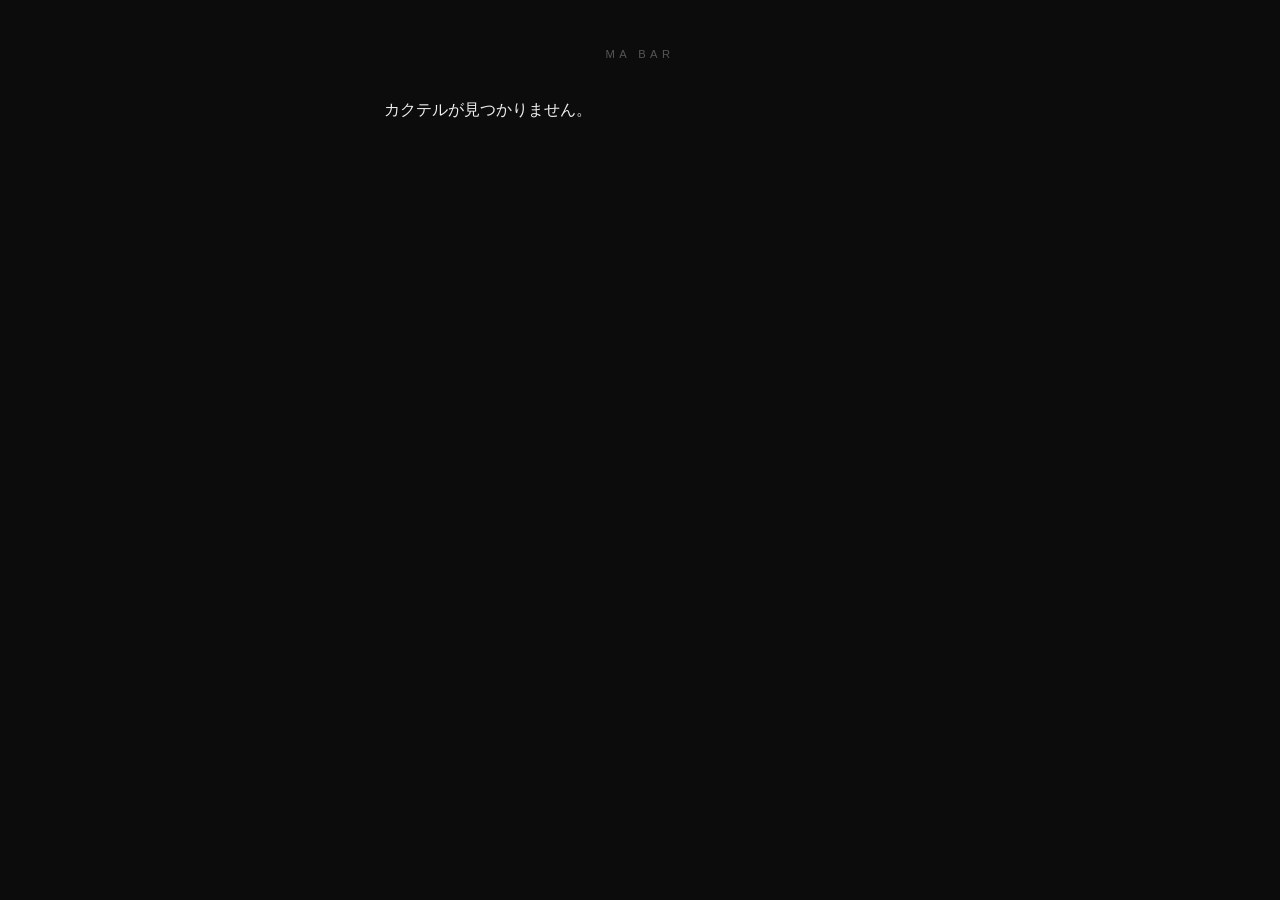
==== detail.html @ 1923832e "Rename bar to MA Bar 🤖 Generated with [Claude Code](https://claude.com/claude-code)  Co-Authored-By:" ====
<!DOCTYPE html>
<html lang="ja">
<head>
  <meta charset="UTF-8">
  <meta name="viewport" content="width=device-width, initial-scale=1.0">
  <title>MA Bar</title>
  <link rel="stylesheet" href="css/style.css">
</head>
<body>
  <header class="site-header">
    <h1>MA Bar</h1>
  </header>
  <main class="cocktail-detail" id="cocktail-detail"></main>
  <script src="js/app.js"></script>
</body>
</html>
---- css/style.css ----
/* Reset & Base */
*, *::before, *::after { margin: 0; padding: 0; box-sizing: border-box; }

:root {
  --bg: #0c0c0c;
  --bg-card: #161616;
  --bg-hover: #1c1c1c;
  --accent: #d4d4d4;
  --accent-dim: #666;
  --text: #f0f0f0;
  --text-secondary: #999;
  --text-muted: #555;
  --border: rgba(255, 255, 255, 0.06);
  --border-hover: rgba(255, 255, 255, 0.12);
  --radius: 16px;
  --radius-sm: 8px;
  --transition: 0.3s cubic-bezier(0.4, 0, 0.2, 1);
}

html {
  scroll-behavior: smooth;
}

body {
  font-family: -apple-system, BlinkMacSystemFont, 'Segoe UI', 'Helvetica Neue', Arial, sans-serif;
  background: var(--bg);
  color: var(--text);
  min-height: 100vh;
  -webkit-font-smoothing: antialiased;
}

a { color: inherit; text-decoration: none; }

/* Header */
.site-header {
  padding: 48px 24px 40px;
  text-align: center;
}

.site-header h1 {
  font-size: 0.7rem;
  font-weight: 500;
  letter-spacing: 0.4em;
  color: var(--text-muted);
  text-transform: uppercase;
}

.site-header .hero-title {
  font-size: 2.8rem;
  font-weight: 200;
  letter-spacing: 0.02em;
  color: var(--text);
  margin-top: 12px;
  line-height: 1.2;
}

.site-header .hero-sub {
  font-size: 0.8rem;
  font-weight: 400;
  color: var(--text-muted);
  margin-top: 12px;
  letter-spacing: 0.08em;
}

/* Filter Tabs */
.filter-bar {
  display: flex;
  justify-content: center;
  gap: 8px;
  padding: 0 24px 32px;
}

.filter-btn {
  background: none;
  border: 1px solid var(--border);
  border-radius: 100px;
  padding: 8px 20px;
  font-size: 0.75rem;
  color: var(--text-secondary);
  cursor: pointer;
  transition: var(--transition);
  font-family: inherit;
  letter-spacing: 0.04em;
}

.filter-btn:hover {
  border-color: var(--border-hover);
  color: var(--text);
}

.filter-btn.active {
  background: var(--text);
  color: var(--bg);
  border-color: var(--text);
}

/* List Page */
.cocktail-list {
  max-width: 640px;
  margin: 0 auto;
  padding: 0 24px 80px;
}

.cocktail-item {
  display: grid;
  grid-template-columns: 48px 1fr auto;
  align-items: center;
  gap: 16px;
  padding: 20px 16px;
  margin-bottom: 4px;
  border-radius: var(--radius-sm);
  transition: var(--transition);
  cursor: pointer;
}

.cocktail-item:hover {
  background: var(--bg-hover);
}

.cocktail-item .style-icon {
  width: 48px;
  height: 48px;
  display: flex;
  align-items: center;
  justify-content: center;
  font-size: 1.4rem;
  background: var(--bg-card);
  border-radius: 12px;
  border: 1px solid var(--border);
}

.cocktail-item .info {
  min-width: 0;
}

.cocktail-item .name {
  font-size: 1rem;
  font-weight: 500;
  color: var(--text);
  margin-bottom: 2px;
}

.cocktail-item .name-en {
  font-size: 0.7rem;
  font-weight: 400;
  color: var(--text-muted);
  letter-spacing: 0.04em;
  margin-bottom: 6px;
  text-transform: uppercase;
}

.cocktail-item .ingredients {
  font-size: 0.78rem;
  color: var(--text-secondary);
  line-height: 1.5;
}

.cocktail-item .style-badge {
  font-size: 0.65rem;
  font-weight: 500;
  padding: 5px 14px;
  border: 1px solid var(--border);
  border-radius: 100px;
  color: var(--text-secondary);
  letter-spacing: 0.06em;
  text-transform: uppercase;
  white-space: nowrap;
  transition: var(--transition);
}

.cocktail-item:hover .style-badge {
  border-color: var(--border-hover);
}

/* Divider */
.list-divider {
  height: 1px;
  background: var(--border);
  margin: 0 16px;
}

/* Detail Page */
.cocktail-detail {
  max-width: 560px;
  margin: 0 auto;
  padding: 0 24px 80px;
}

.back-link {
  display: inline-flex;
  align-items: center;
  gap: 8px;
  margin-bottom: 32px;
  font-size: 0.8rem;
  font-weight: 400;
  color: var(--text-muted);
  letter-spacing: 0.04em;
  transition: var(--transition);
}

.back-link:hover {
  color: var(--text);
}

.back-link svg {
  width: 16px;
  height: 16px;
}

.detail-hero {
  width: 100%;
  aspect-ratio: 16 / 10;
  border-radius: var(--radius);
  background: var(--bg-card);
  border: 1px solid var(--border);
  display: flex;
  align-items: center;
  justify-content: center;
  font-size: 4rem;
  margin-bottom: 32px;
  overflow: hidden;
}

.detail-hero img {
  width: 100%;
  height: 100%;
  object-fit: cover;
}

.detail-meta {
  margin-bottom: 32px;
}

.detail-name {
  font-size: 2rem;
  font-weight: 300;
  color: var(--text);
  letter-spacing: 0.01em;
  margin-bottom: 4px;
}

.detail-name-en {
  font-size: 0.75rem;
  font-weight: 400;
  color: var(--text-muted);
  letter-spacing: 0.06em;
  text-transform: uppercase;
  margin-bottom: 16px;
}

.detail-style {
  display: inline-flex;
  align-items: center;
  gap: 6px;
  font-size: 0.7rem;
  font-weight: 500;
  padding: 6px 16px;
  border: 1px solid var(--border);
  border-radius: 100px;
  color: var(--text-secondary);
  letter-spacing: 0.06em;
  text-transform: uppercase;
}

.detail-section {
  margin-bottom: 28px;
}

.detail-section-title {
  font-size: 0.65rem;
  font-weight: 600;
  color: var(--text-muted);
  letter-spacing: 0.2em;
  text-transform: uppercase;
  margin-bottom: 14px;
  padding-bottom: 10px;
  border-bottom: 1px solid var(--border);
}

.detail-ingredients {
  list-style: none;
}

.detail-ingredients li {
  padding: 10px 0;
  font-size: 0.9rem;
  font-weight: 400;
  color: var(--text);
  border-bottom: 1px solid var(--border);
  display: flex;
  align-items: center;
  gap: 10px;
}

.detail-ingredients li::before {
  content: '';
  display: block;
  width: 4px;
  height: 4px;
  border-radius: 50%;
  background: var(--text-muted);
  flex-shrink: 0;
}

.detail-description {
  font-size: 0.9rem;
  line-height: 1.9;
  color: var(--text-secondary);
  font-weight: 400;
}

/* Fade-in animation */
@keyframes fadeUp {
  from {
    opacity: 0;
    transform: translateY(12px);
  }
  to {
    opacity: 1;
    transform: translateY(0);
  }
}

.fade-in {
  animation: fadeUp 0.5s ease forwards;
}

.cocktail-item {
  opacity: 0;
  animation: fadeUp 0.4s ease forwards;
}

.cocktail-item:nth-child(1) { animation-delay: 0.05s; }
.cocktail-item:nth-child(2) { animation-delay: 0.1s; }
.cocktail-item:nth-child(3) { animation-delay: 0.15s; }
.cocktail-item:nth-child(4) { animation-delay: 0.2s; }
.cocktail-item:nth-child(5) { animation-delay: 0.25s; }
.cocktail-item:nth-child(6) { animation-delay: 0.3s; }
.cocktail-item:nth-child(7) { animation-delay: 0.35s; }
.cocktail-item:nth-child(8) { animation-delay: 0.4s; }
.cocktail-item:nth-child(9) { animation-delay: 0.45s; }
.cocktail-item:nth-child(10) { animation-delay: 0.5s; }

/* Responsive */
@media (max-width: 480px) {
  .site-header .hero-title {
    font-size: 2rem;
  }

  .cocktail-item {
    grid-template-columns: 40px 1fr;
    gap: 12px;
  }

  .cocktail-item .style-icon {
    width: 40px;
    height: 40px;
    font-size: 1.2rem;
    border-radius: 10px;
  }

  .cocktail-item .style-badge {
    display: none;
  }

  .filter-bar {
    flex-wrap: wrap;
  }
}
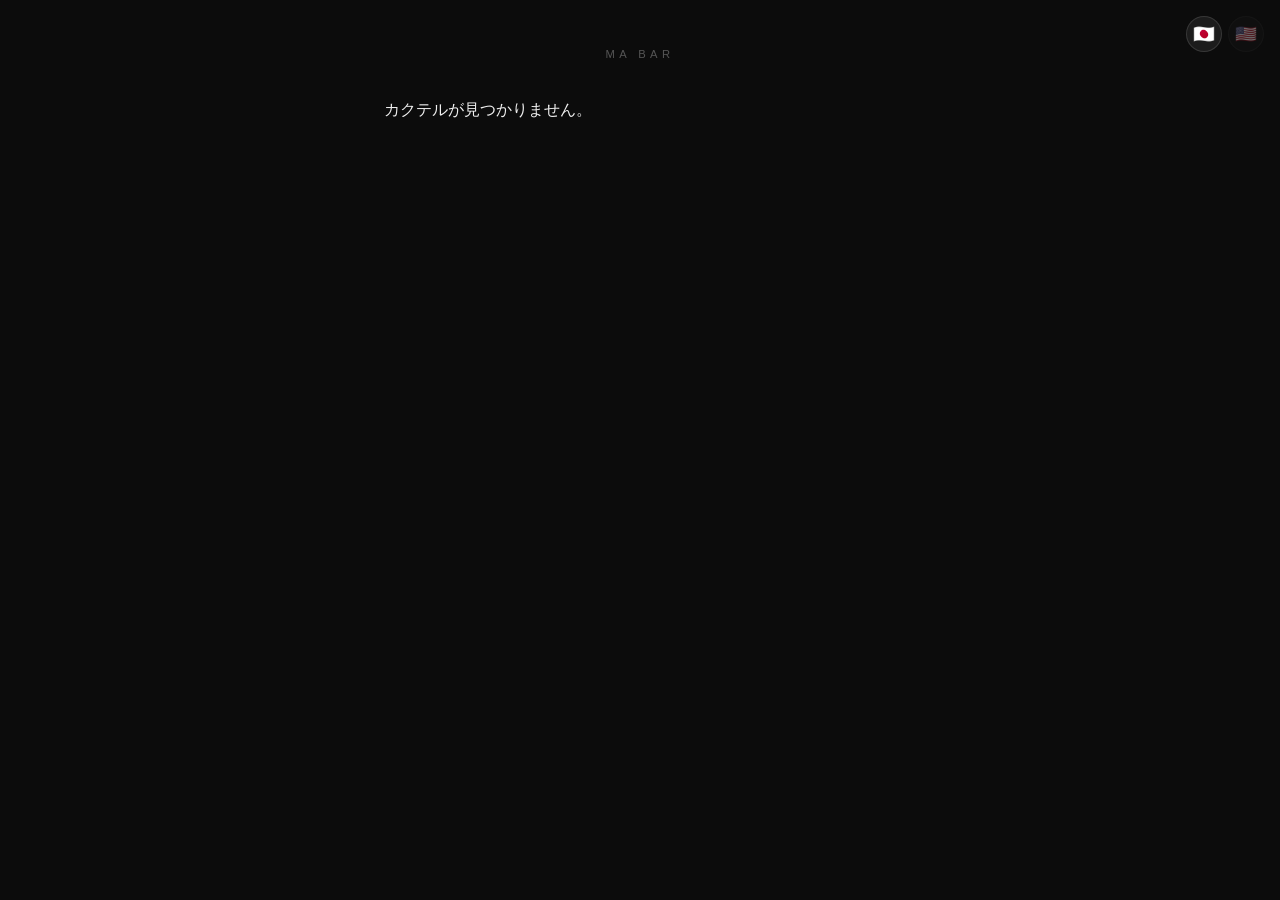
==== commit 37967f15: "Add Japanese/English language toggle with flag icons 🇯🇵/🇺🇸 toggle fixed at top-right corner, languag" ====
--- a/detail.html
+++ b/detail.html
@@ -7,6 +7,10 @@
   <link rel="stylesheet" href="css/style.css">
 </head>
 <body>
+  <div class="lang-toggle" id="lang-toggle">
+    <button class="lang-btn active" data-lang="ja" aria-label="Japanese">🇯🇵</button>
+    <button class="lang-btn" data-lang="en" aria-label="English">🇺🇸</button>
+  </div>
   <header class="site-header">
     <h1>MA Bar</h1>
   </header>
--- a/css/style.css
+++ b/css/style.css
@@ -31,6 +31,43 @@
 
 a { color: inherit; text-decoration: none; }
 
+/* Language Toggle */
+.lang-toggle {
+  position: fixed;
+  top: 16px;
+  right: 16px;
+  display: flex;
+  gap: 6px;
+  z-index: 100;
+}
+
+.lang-btn {
+  background: var(--bg-card);
+  border: 1px solid var(--border);
+  border-radius: 50%;
+  width: 36px;
+  height: 36px;
+  display: flex;
+  align-items: center;
+  justify-content: center;
+  font-size: 1.1rem;
+  cursor: pointer;
+  transition: var(--transition);
+  padding: 0;
+  opacity: 0.4;
+}
+
+.lang-btn:hover {
+  border-color: var(--border-hover);
+  opacity: 0.7;
+}
+
+.lang-btn.active {
+  opacity: 1;
+  border-color: var(--border-hover);
+  background: var(--bg-hover);
+}
+
 /* Header */
 .site-header {
   padding: 48px 24px 40px;
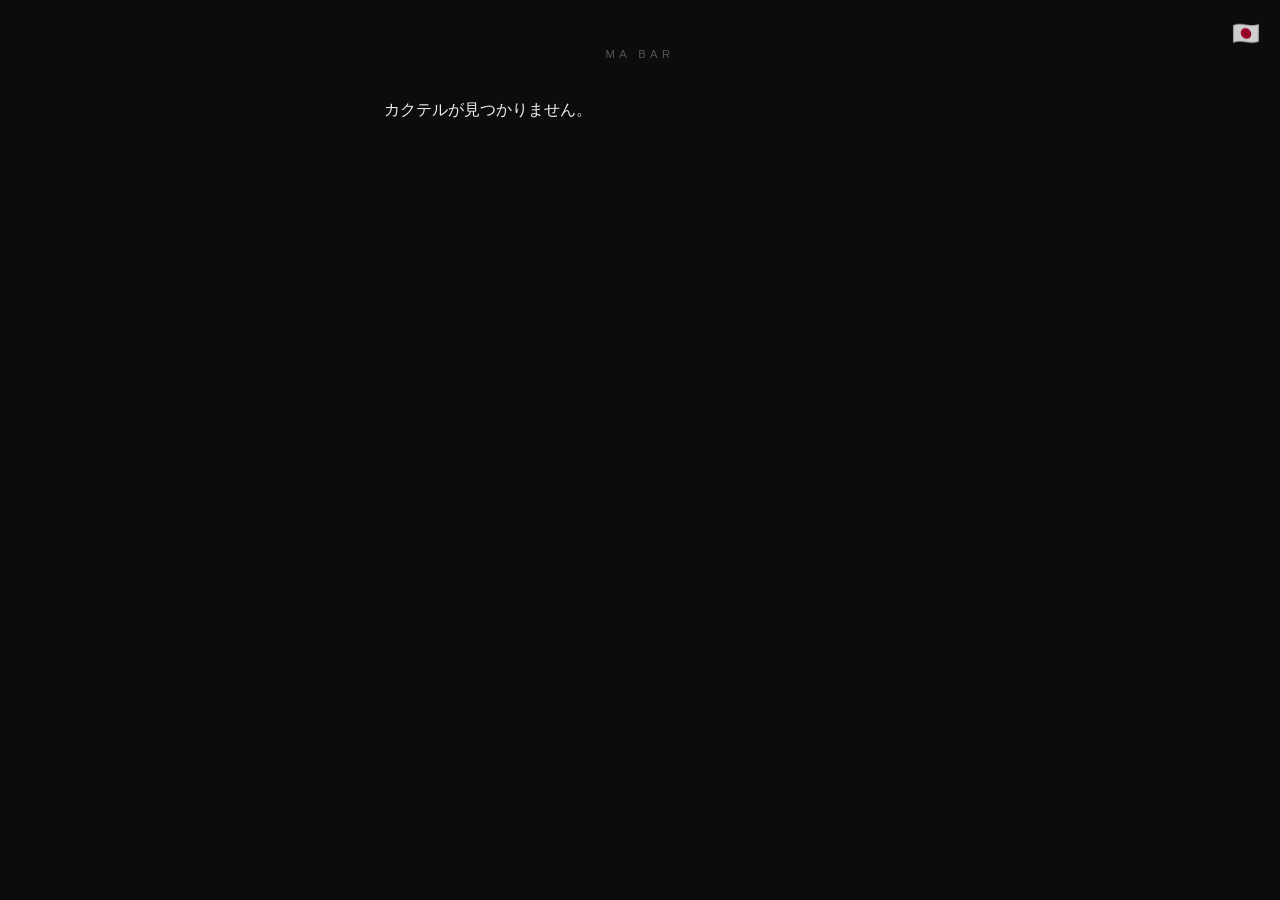
==== commit 96cbe17a: "Simplify language toggle to single flag button Show only the current language flag (🇯🇵/🇺🇸), click to" ====
--- a/detail.html
+++ b/detail.html
@@ -7,10 +7,7 @@
   <link rel="stylesheet" href="css/style.css">
 </head>
 <body>
-  <div class="lang-toggle" id="lang-toggle">
-    <button class="lang-btn active" data-lang="ja" aria-label="Japanese">🇯🇵</button>
-    <button class="lang-btn" data-lang="en" aria-label="English">🇺🇸</button>
-  </div>
+  <button class="lang-switch" id="lang-switch" aria-label="Switch language">🇯🇵</button>
   <header class="site-header">
     <h1>MA Bar</h1>
   </header>
--- a/css/style.css
+++ b/css/style.css
@@ -31,41 +31,31 @@
 
 a { color: inherit; text-decoration: none; }
 
-/* Language Toggle */
-.lang-toggle {
+/* Language Switch */
+.lang-switch {
   position: fixed;
   top: 16px;
   right: 16px;
-  display: flex;
-  gap: 6px;
+  left: auto;
   z-index: 100;
-}
-
-.lang-btn {
-  background: var(--bg-card);
-  border: 1px solid var(--border);
-  border-radius: 50%;
+  background: transparent;
+  border: none;
   width: 36px;
   height: 36px;
   display: flex;
   align-items: center;
   justify-content: center;
-  font-size: 1.1rem;
+  font-size: 1.4rem;
   cursor: pointer;
   transition: var(--transition);
   padding: 0;
-  opacity: 0.4;
-}
-
-.lang-btn:hover {
-  border-color: var(--border-hover);
-  opacity: 0.7;
-}
-
-.lang-btn.active {
+  line-height: 1;
+  opacity: 0.8;
+}
+
+.lang-switch:hover {
   opacity: 1;
-  border-color: var(--border-hover);
-  background: var(--bg-hover);
+  transform: scale(1.1);
 }
 
 /* Header */
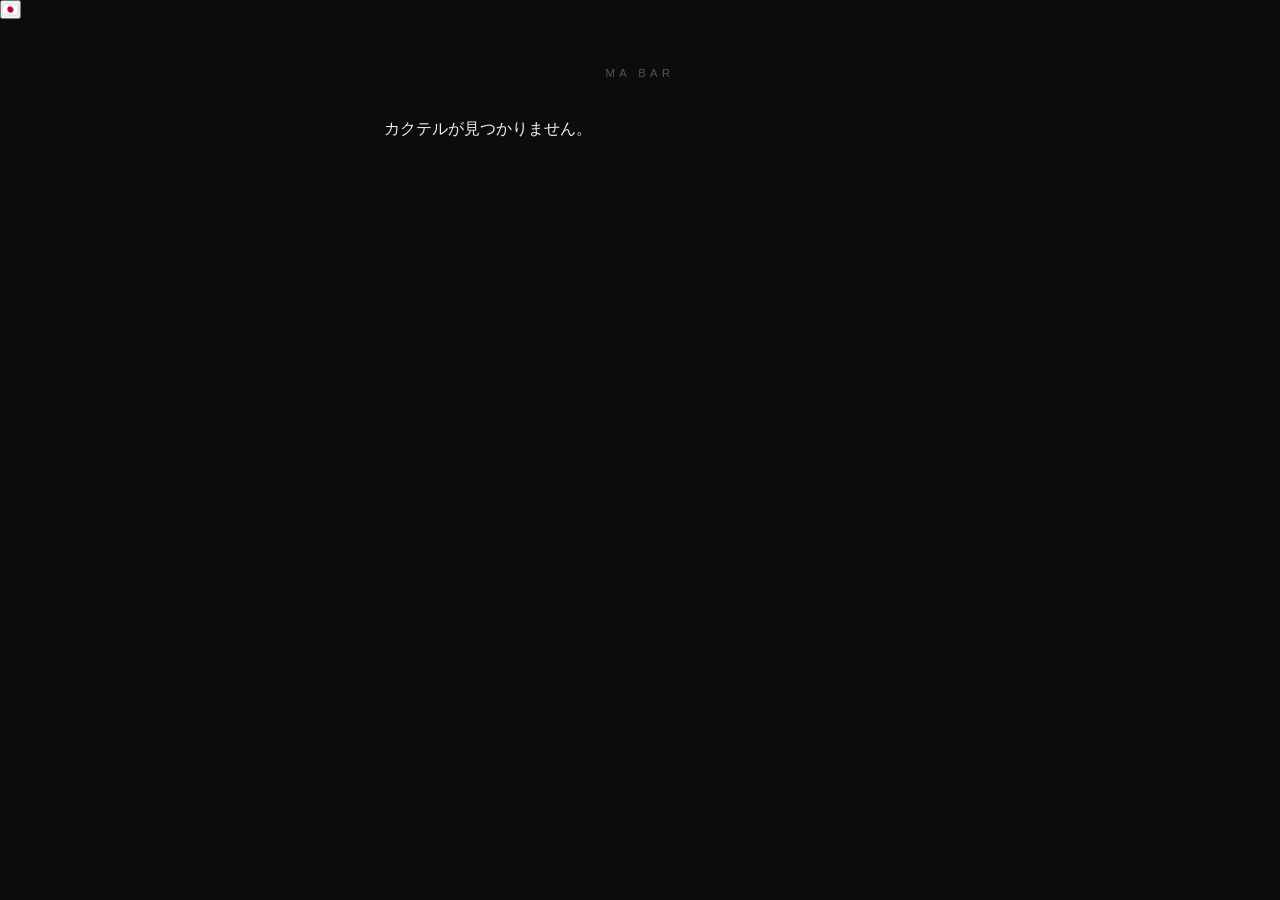
==== commit e7ca81e5: "Add cache-busting version params to CSS/JS references Force browsers to load latest CSS and JS inste" ====
--- a/detail.html
+++ b/detail.html
@@ -4,7 +4,7 @@
   <meta charset="UTF-8">
   <meta name="viewport" content="width=device-width, initial-scale=1.0">
   <title>MA Bar</title>
-  <link rel="stylesheet" href="css/style.css">
+  <link rel="stylesheet" href="css/style.css?v=2">
 </head>
 <body>
   <button class="lang-switch" id="lang-switch" aria-label="Switch language">🇯🇵</button>
@@ -12,6 +12,6 @@
     <h1>MA Bar</h1>
   </header>
   <main class="cocktail-detail" id="cocktail-detail"></main>
-  <script src="js/app.js"></script>
+  <script src="js/app.js?v=2"></script>
 </body>
 </html>
--- a/css/style.css
+++ b/css/style.css
@@ -31,31 +31,40 @@
 
 a { color: inherit; text-decoration: none; }
 
-/* Language Switch */
-.lang-switch {
+/* Language Toggle */
+.lang-toggle {
   position: fixed;
   top: 16px;
   right: 16px;
-  left: auto;
+あ  left: auto;
+  display: flex;
+  gap: 6px;
   z-index: 100;
+}
+
+.lang-btn {
   background: transparent;
   border: none;
+  border-radius: 50%;
   width: 36px;
   height: 36px;
   display: flex;
   align-items: center;
   justify-content: center;
-  font-size: 1.4rem;
+  font-size: 1.3rem;
   cursor: pointer;
   transition: var(--transition);
   padding: 0;
+  opacity: 0.35;
   line-height: 1;
-  opacity: 0.8;
-}
-
-.lang-switch:hover {
+}
+
+.lang-btn:hover {
+  opacity: 0.7;
+}
+
+.lang-btn.active {
   opacity: 1;
-  transform: scale(1.1);
 }
 
 /* Header */
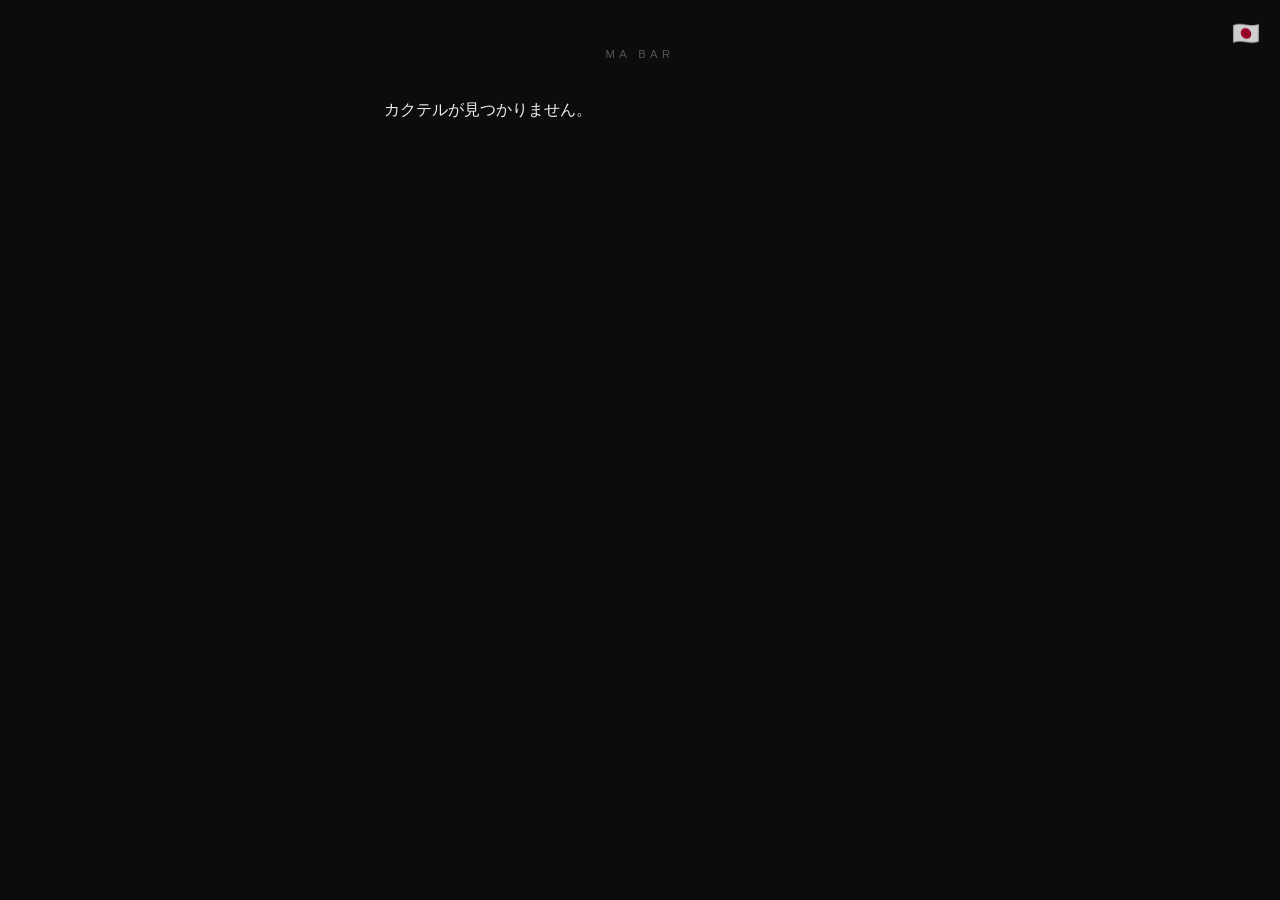
==== commit 2094cb4a: "Fix CSS: replace broken .lang-toggle with .lang-switch, add inline fallback Previous CSS edit left s" ====
--- a/detail.html
+++ b/detail.html
@@ -4,14 +4,14 @@
   <meta charset="UTF-8">
   <meta name="viewport" content="width=device-width, initial-scale=1.0">
   <title>MA Bar</title>
-  <link rel="stylesheet" href="css/style.css?v=2">
+  <link rel="stylesheet" href="css/style.css?v=3">
 </head>
 <body>
-  <button class="lang-switch" id="lang-switch" aria-label="Switch language">🇯🇵</button>
+  <button class="lang-switch" id="lang-switch" style="position:fixed;top:16px;right:16px;z-index:100;background:none;border:none;font-size:1.4rem;cursor:pointer;opacity:0.8;padding:0;" aria-label="Switch language">🇯🇵</button>
   <header class="site-header">
     <h1>MA Bar</h1>
   </header>
   <main class="cocktail-detail" id="cocktail-detail"></main>
-  <script src="js/app.js?v=2"></script>
+  <script src="js/app.js?v=3"></script>
 </body>
 </html>
--- a/css/style.css
+++ b/css/style.css
@@ -31,39 +31,27 @@
 
 a { color: inherit; text-decoration: none; }
 
-/* Language Toggle */
-.lang-toggle {
+/* Language Switch */
+.lang-switch {
   position: fixed;
   top: 16px;
   right: 16px;
-あ  left: auto;
-  display: flex;
-  gap: 6px;
   z-index: 100;
-}
-
-.lang-btn {
-  background: transparent;
+  -webkit-appearance: none;
+  appearance: none;
+  background: none;
   border: none;
-  border-radius: 50%;
   width: 36px;
   height: 36px;
-  display: flex;
-  align-items: center;
-  justify-content: center;
-  font-size: 1.3rem;
+  font-size: 1.4rem;
   cursor: pointer;
-  transition: var(--transition);
   padding: 0;
-  opacity: 0.35;
+  margin: 0;
   line-height: 1;
-}
-
-.lang-btn:hover {
-  opacity: 0.7;
-}
-
-.lang-btn.active {
+  opacity: 0.8;
+}
+
+.lang-switch:hover {
   opacity: 1;
 }
 
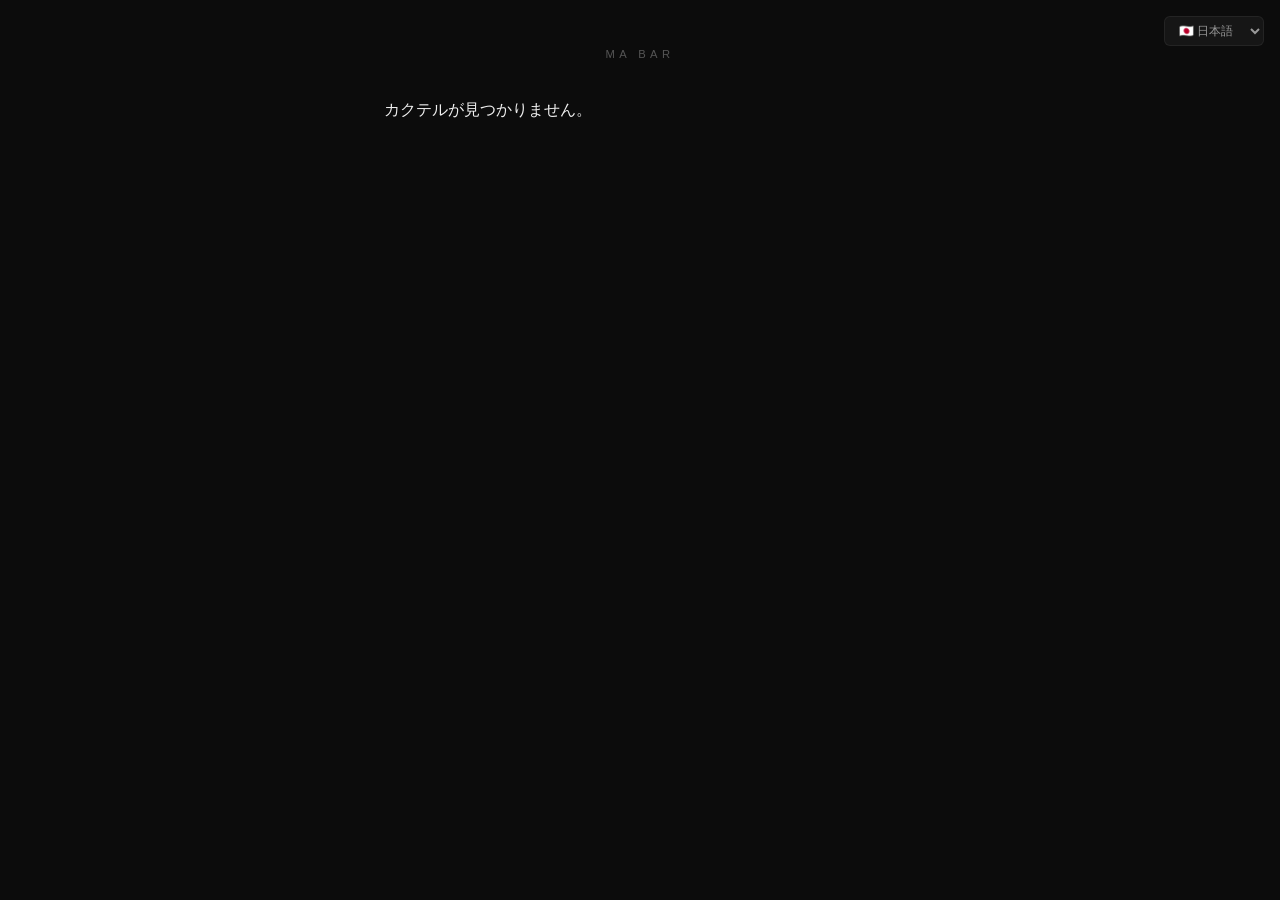
==== commit c53fd0e3: "Change language UI to dropdown select, fix ingredient cache issue - Replace single flag toggle with " ====
--- a/detail.html
+++ b/detail.html
@@ -4,14 +4,17 @@
   <meta charset="UTF-8">
   <meta name="viewport" content="width=device-width, initial-scale=1.0">
   <title>MA Bar</title>
-  <link rel="stylesheet" href="css/style.css?v=3">
+  <link rel="stylesheet" href="css/style.css?v=4">
 </head>
 <body>
-  <button class="lang-switch" id="lang-switch" style="position:fixed;top:16px;right:16px;z-index:100;background:none;border:none;font-size:1.4rem;cursor:pointer;opacity:0.8;padding:0;" aria-label="Switch language">🇯🇵</button>
+  <select class="lang-select" id="lang-select" aria-label="Language">
+    <option value="ja">🇯🇵 日本語</option>
+    <option value="en">🇺🇸 English</option>
+  </select>
   <header class="site-header">
     <h1>MA Bar</h1>
   </header>
   <main class="cocktail-detail" id="cocktail-detail"></main>
-  <script src="js/app.js?v=3"></script>
+  <script src="js/app.js?v=4"></script>
 </body>
 </html>
--- a/css/style.css
+++ b/css/style.css
@@ -31,28 +31,32 @@
 
 a { color: inherit; text-decoration: none; }
 
-/* Language Switch */
-.lang-switch {
+/* Language Select */
+.lang-select {
   position: fixed;
   top: 16px;
   right: 16px;
   z-index: 100;
-  -webkit-appearance: none;
-  appearance: none;
-  background: none;
-  border: none;
-  width: 36px;
-  height: 36px;
-  font-size: 1.4rem;
+  background: var(--bg-card);
+  color: var(--text-secondary);
+  border: 1px solid var(--border);
+  border-radius: 6px;
+  padding: 6px 10px;
+  font-size: 0.75rem;
+  font-family: inherit;
   cursor: pointer;
-  padding: 0;
-  margin: 0;
-  line-height: 1;
-  opacity: 0.8;
-}
-
-.lang-switch:hover {
-  opacity: 1;
+  outline: none;
+}
+
+.lang-select:hover,
+.lang-select:focus {
+  border-color: var(--border-hover);
+  color: var(--text);
+}
+
+.lang-select option {
+  background: var(--bg-card);
+  color: var(--text);
 }
 
 /* Header */
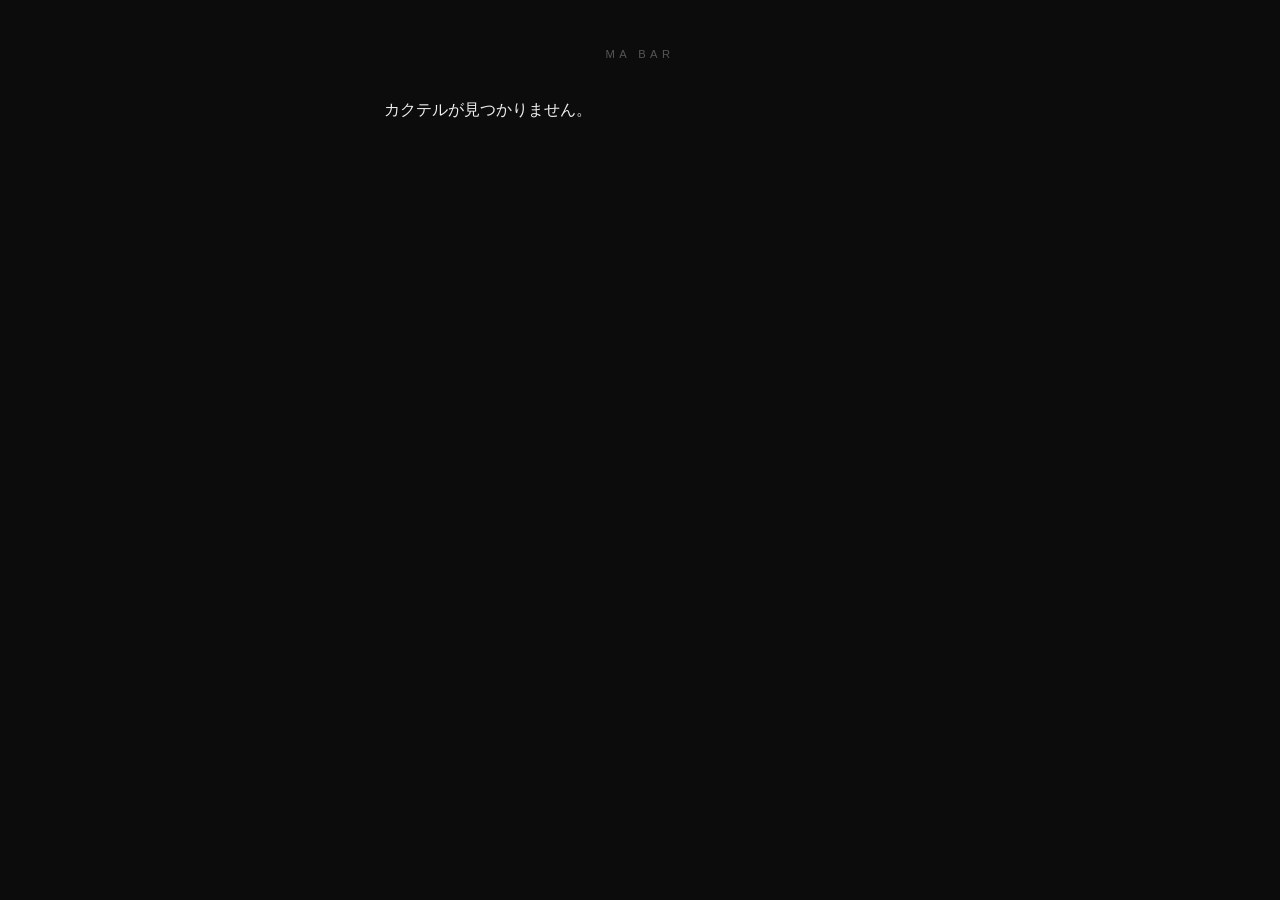
==== commit af502caa: "Remove language toggle, add English subtitles for ingredients - Remove language select UI and all i1" ====
--- a/detail.html
+++ b/detail.html
@@ -4,17 +4,13 @@
   <meta charset="UTF-8">
   <meta name="viewport" content="width=device-width, initial-scale=1.0">
   <title>MA Bar</title>
-  <link rel="stylesheet" href="css/style.css?v=4">
+  <link rel="stylesheet" href="css/style.css?v=5">
 </head>
 <body>
-  <select class="lang-select" id="lang-select" aria-label="Language">
-    <option value="ja">🇯🇵 日本語</option>
-    <option value="en">🇺🇸 English</option>
-  </select>
   <header class="site-header">
     <h1>MA Bar</h1>
   </header>
   <main class="cocktail-detail" id="cocktail-detail"></main>
-  <script src="js/app.js?v=4"></script>
+  <script src="js/app.js?v=5"></script>
 </body>
 </html>
--- a/css/style.css
+++ b/css/style.css
@@ -31,34 +31,6 @@
 
 a { color: inherit; text-decoration: none; }
 
-/* Language Select */
-.lang-select {
-  position: fixed;
-  top: 16px;
-  right: 16px;
-  z-index: 100;
-  background: var(--bg-card);
-  color: var(--text-secondary);
-  border: 1px solid var(--border);
-  border-radius: 6px;
-  padding: 6px 10px;
-  font-size: 0.75rem;
-  font-family: inherit;
-  cursor: pointer;
-  outline: none;
-}
-
-.lang-select:hover,
-.lang-select:focus {
-  border-color: var(--border-hover);
-  color: var(--text);
-}
-
-.lang-select option {
-  background: var(--bg-card);
-  color: var(--text);
-}
-
 /* Header */
 .site-header {
   padding: 48px 24px 40px;
@@ -183,6 +155,14 @@
   line-height: 1.5;
 }
 
+.cocktail-item .ingredients-en {
+  font-size: 0.65rem;
+  color: var(--text-muted);
+  letter-spacing: 0.02em;
+  margin-top: 2px;
+  line-height: 1.5;
+}
+
 .cocktail-item .style-badge {
   font-size: 0.65rem;
   font-weight: 500;
@@ -318,6 +298,10 @@
   display: flex;
   align-items: center;
   gap: 10px;
+}
+
+.detail-ingredients li {
+  flex-wrap: wrap;
 }
 
 .detail-ingredients li::before {
@@ -328,6 +312,14 @@
   border-radius: 50%;
   background: var(--text-muted);
   flex-shrink: 0;
+}
+
+.ingredient-en {
+  width: 100%;
+  font-size: 0.7rem;
+  color: var(--text-muted);
+  padding-left: 14px;
+  margin-top: 2px;
 }
 
 .detail-description {
